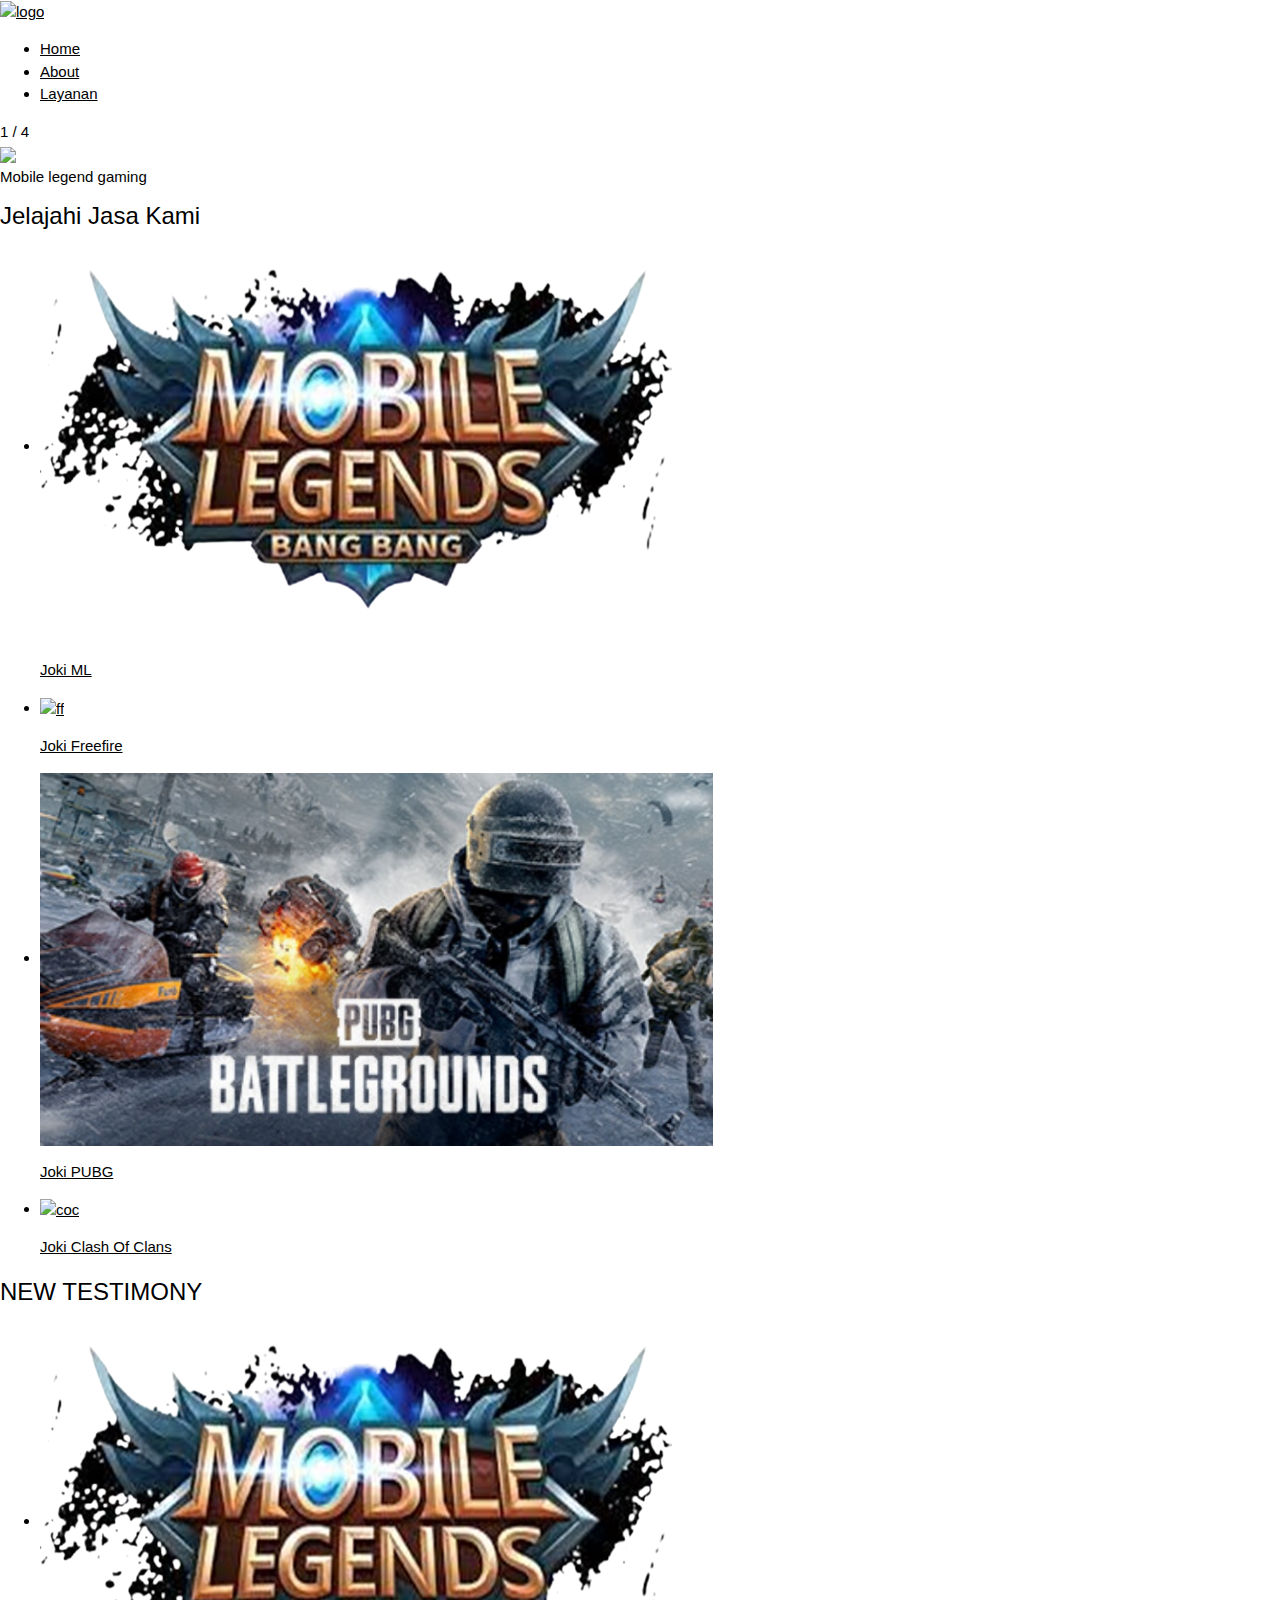
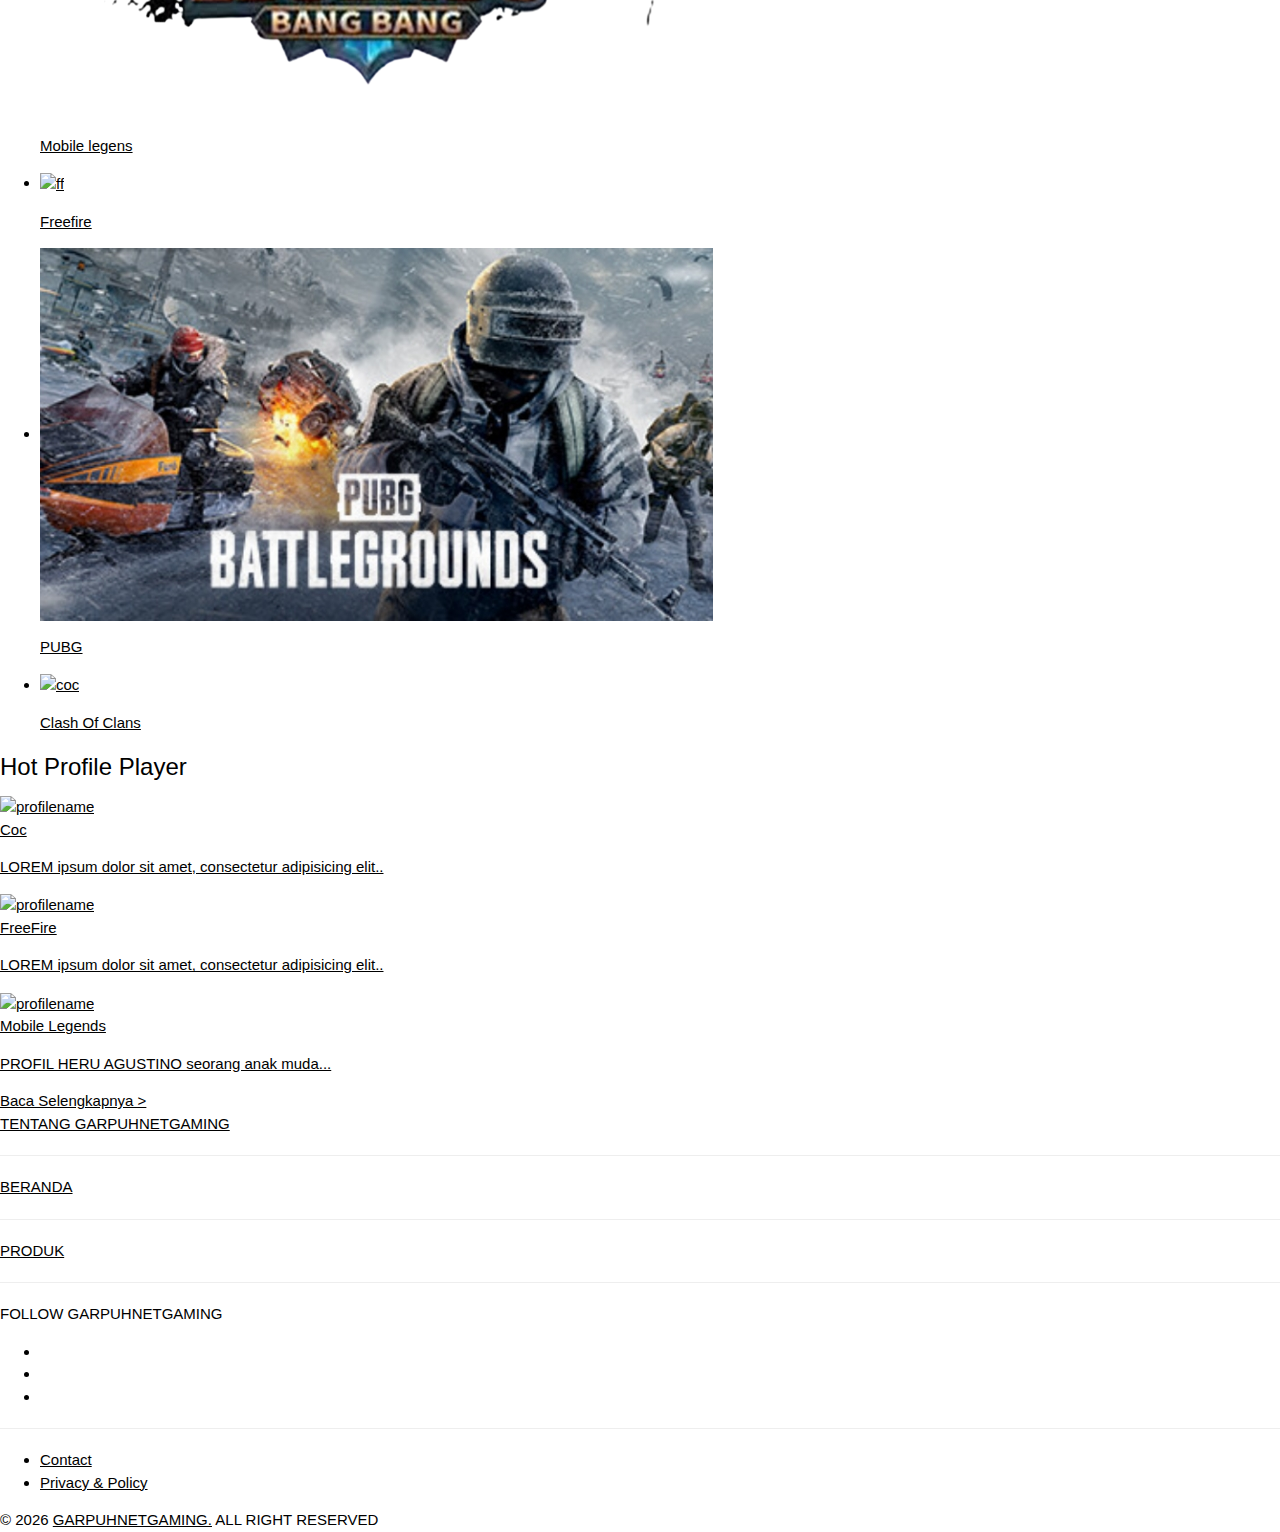
==== index.html @ 6a18029b "Update index.html" ====
<!DOCTYPE html>
<html lang="en">
<head>
  <meta charset="UTF-8">
  <meta name="viewport" content="width=device-width, initial-scale=1.0">
  <meta http-equiv="X-UA-Compatible" content="ie=edge">
  <meta content='#111' name='theme-color'/>
  <meta content='#111' name='msapplication-navbutton-color'/>
  <meta content='yes' name='apple-mobile-web-app-capable'/>
  <meta content='#111' name='apple-mobile-web-app-status-bar-style'/>
  <meta name="google-site-verification" content="HCyoBDcN5gYHo4TmjpLdtdwbAotE1yim5FpbirXihgc" />
  <link rel="stylesheet" href="asset/css/style.css">
  <link rel="shortcut icon" href="asset/img/fav.png">
  <link rel="stylesheet" href="https://www.w3schools.com/w3css/4/w3.css">
  <title>garpuhnetgaming</title>
</head>
<body>
  
   <div id="header-container">
    <header id="header-wrapper">
      <div class="header">
      <a class="logo" href="index.html?m=1" target="_self">
        <img src="asset/img/logo.png" alt="logo"/>
      </a>
      </div>
      <nav class="navbar">
        <a class="toggler-navbar">
            <div class="hamburger-menu">
                <span></span>
                <span></span>
                <span></span>
            </div>
        </a>
      </nav>
        <div class="clear"></div>
    </header>
  </div>
  <div class="sidebar">
        <ul>
            <li><a href="index.html?m=1" target="_self">Home</a></li>
            <li><a href="about.html?m=1" target="_self">About</a></li>
            <li><a href="layanan.html?m=1" target="_self">Layanan</a></li>
        </ul>
    </div>
    <!-- slideshow awal -->
    <div class="slideshow-container">

<div class="mySlides fade">
  <div class="numbertext">1 / 4</div>
  <img src="asset/img/ml.jpg" style="width:100%">
  <div class="text">Mobile legend gaming</div>
</div>

<div class="mySlides fade">
  <div class="numbertext">2 / 4</div>
  <img src="asset/img/ff.jpg" style="width:100%">
  <div class="text">FriFire Gaming</div>
</div>

<div class="mySlides fade">
  <div class="numbertext">3 / 4</div>
  <img src="asset/img/coc.jpeg" style="width:100%">
  <div class="text">Clas Of Clans Gaming</div>
</div>

<div class="mySlides fade">
  <div class="numbertext">4 / 4</div>
  <img src="asset/img/pubg.jpg" style="width:100%">
  <div class="text">Pubg Mobike Gaming</div>
</div></div>
<div style="text-align:center">
  <span class="dot"></span> 
  <span class="dot"></span> 
  <span class="dot"></span>
  <span class="dot"></span>
</div>
    
  <div id="wrapper">
    <div class="container" id="jasa">
      <div class="row">
        <div class="col">
          <h3 class="jdl">Jelajahi Jasa Kami</h3>
          <!-- Navigation Menu Horizontal Scroll-->
          <div class="ignielHorizontal">
            <ul>
              <li><a href="#" title="ml"><img src="asset/img/ml.png" alt="ml"><p class="title">Joki ML</p></a></li>
              <li><a href="#" title="ff"><img src="asset/img/ff.jpg" alt="ff"><p class="title">Joki Freefire</p></a></li>
              <li><a href="#" title="Subscribe"><img src="asset/img/pubg.jpg" alt="pubg"><p class="title">Joki PUBG</p></a></li>
              <li><a href="#" title="HTML5"><img src="asset/img/coc.jpeg" alt="coc"><p class="title">Joki Clash Of Clans</p></a></li>
              
              </ul>
          </div>
        </div>
      </div>
    </div>
  </div>
  <div class="row" id="testi">
    <div class="col">
      <h3 class="jdl">NEW TESTIMONY</h3>
      <!-- Navigation Menu Horizontal Scroll-->
          <div class="ignielHorizontal">
            <ul>
              <li><a href="#" title="ml"><img src="asset/img/ml.png" alt="ml"><p class="title">Mobile legens</p></a></li>
              <li><a href="#" title="ff"><img src="asset/img/ff.jpg" alt="ff"><p class="title">Freefire</p></a></li>
              <li><a href="#" title="Subscribe"><img src="asset/img/pubg.jpg" alt="pubg"><p class="title">PUBG</p></a></li>
              <li><a href="#" title="HTML5"><img src="asset/img/coc.jpeg" alt="coc"><p class="title">Clash Of Clans</p></a></li>
              
              </ul>
          </div>
    </div>
  </div>
  
  <div class="row">
    <div class="col">
      <div id="wrapper" class="arcsam">
        <h3 class="jdl">Hot Profile Player</h3>
        
        <div class="article">
          <a href="#">
            <img src="asset/img/coc.jpeg" alt="profilename">
            <div class="label">Coc</div>
            <p class="teks1">LOREM ipsum dolor sit amet, consectetur adipisicing elit..</p>
          </a>
        </div>
        <div class="article">
          <a href="#">
            <img src="asset/img/ff.jpg" alt="profilename">
            <div class="label">FreeFire</div>
            <p class="teks1">LOREM ipsum dolor sit amet, consectetur adipisicing elit..</p>
          </a>
        </div>
        <div class="article">
          <a href="profilku-heru.html">
            <img src="asset/img/noimage.webp" alt="profilename">
            <div class="label">Mobile Legends</div>
            <p class="teks1">PROFIL HERU AGUSTINO seorang anak muda...</p>
          </a>
        </div>
        
        <a href="#" class="link">Baca Selengkapnya ></a>
      </div>
    </div>
  </div>
  <div id="footer-container">
   <div class="menufot">
     <div class="afot"></div>
     <div class="fotlink">
       <a href="about.html?m=1">TENTANG GARPUHNETGAMING</a>
       <hr/>
       <a href="index.html?m=1">BERANDA</a>
      <hr/>
      <a href="layanan.html?m=1">PRODUK</a>
      <hr/>
    </div>
    <div class="fotmed">
      <p class="jfot">FOLLOW GARPUHNETGAMING</p>
      <ul>
        <li><a href="#"><iconify-icon icon="ri:facebook-fill"></iconify-icon></a></li>
        <li><a href="#"><iconify-icon icon="uil:instagram"></iconify-icon></a></li>
        <li><a href="#"><iconify-icon icon="teenyicons:twitter-outline"></iconify-icon></a></li>
      </ul>
    </div>
    </div>
    <hr/>
    <footer class="footer">
      <ul>
        <li><a href="contact.html?m=1">Contact</a></li>
        <li><a href="privaci&policy.html?m=1">Privacy & Policy</a></li>
      </ul>
      &copy;&nbsp;<script>document.write(new Date().getFullYear());</script>&nbsp;<a href="index.html?m=1" title="home">GARPUHNETGAMING.</a> ALL RIGHT RESERVED
    </footer>
  </div>
  <script src="https://code.iconify.design/iconify-icon/1.0.5/iconify-icon.min.js"></script>
  <script src="asset/js/script.js"></script>
</body>
</html>
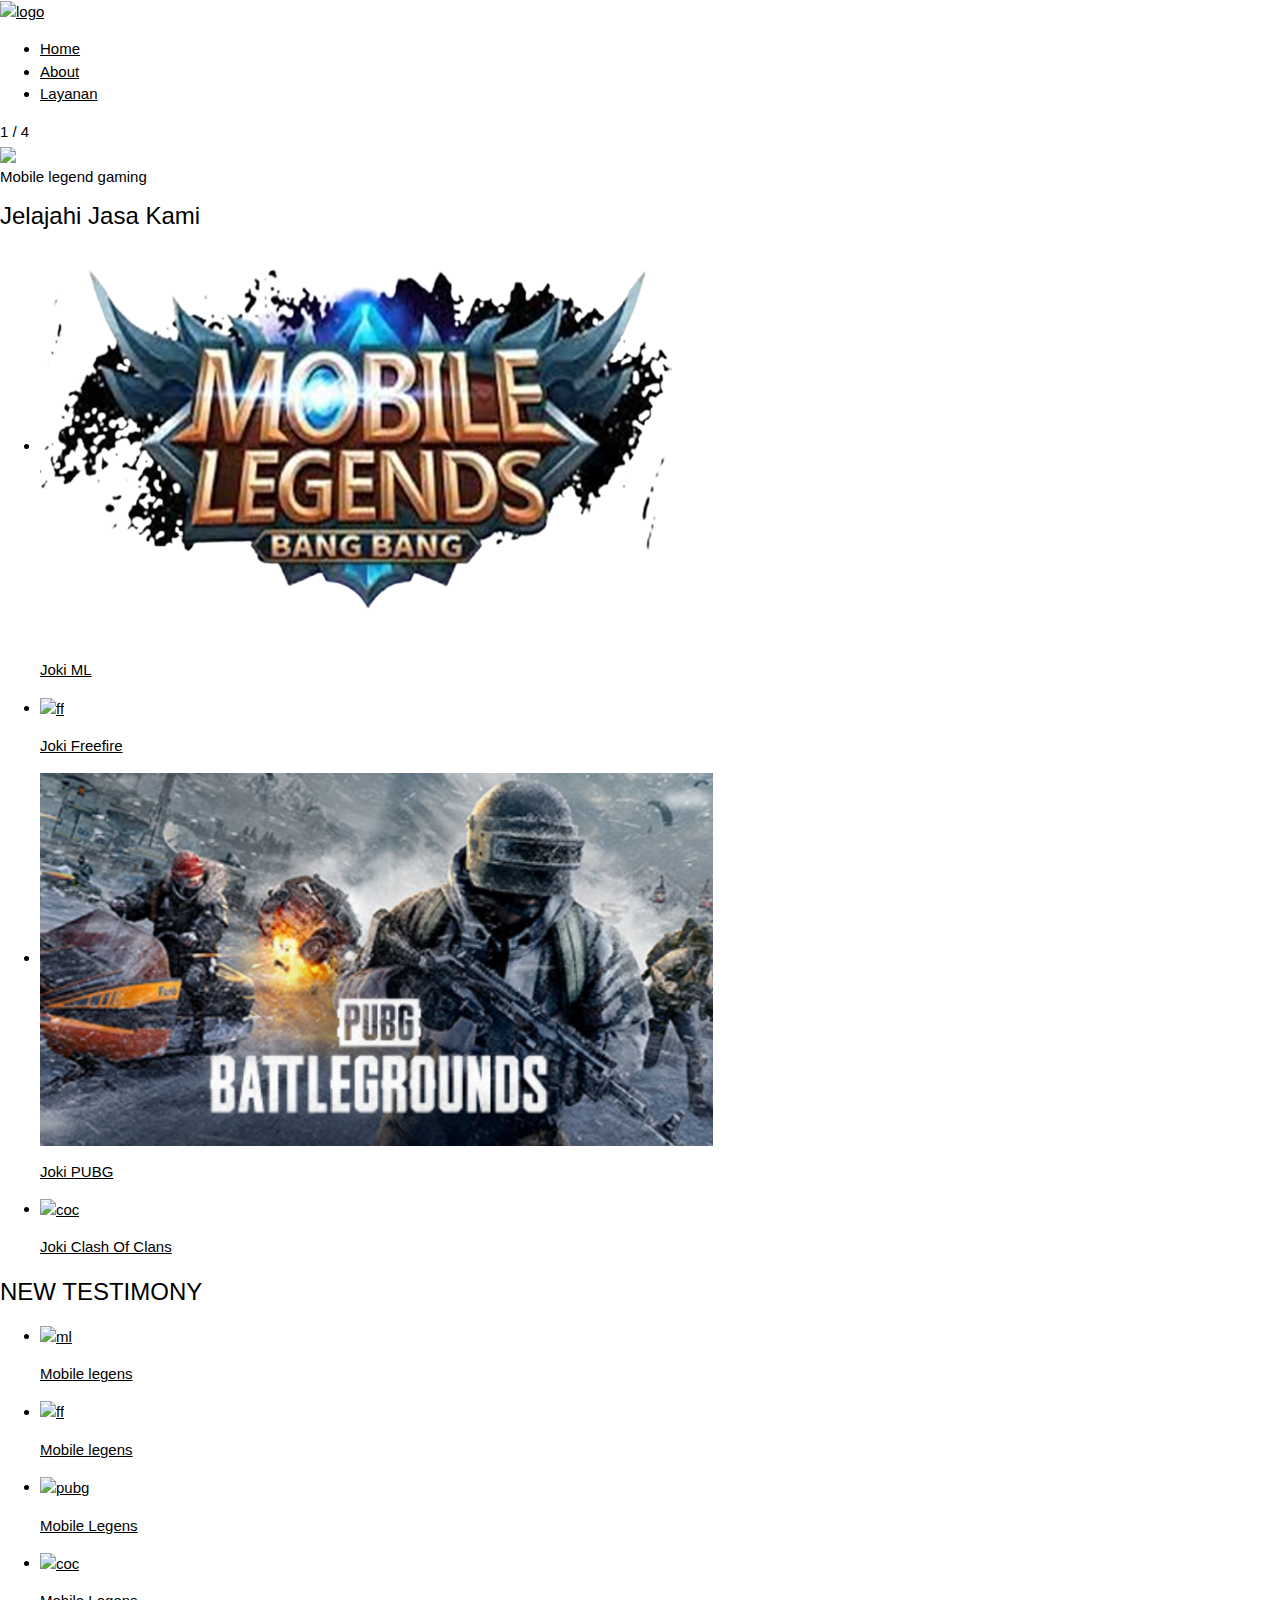
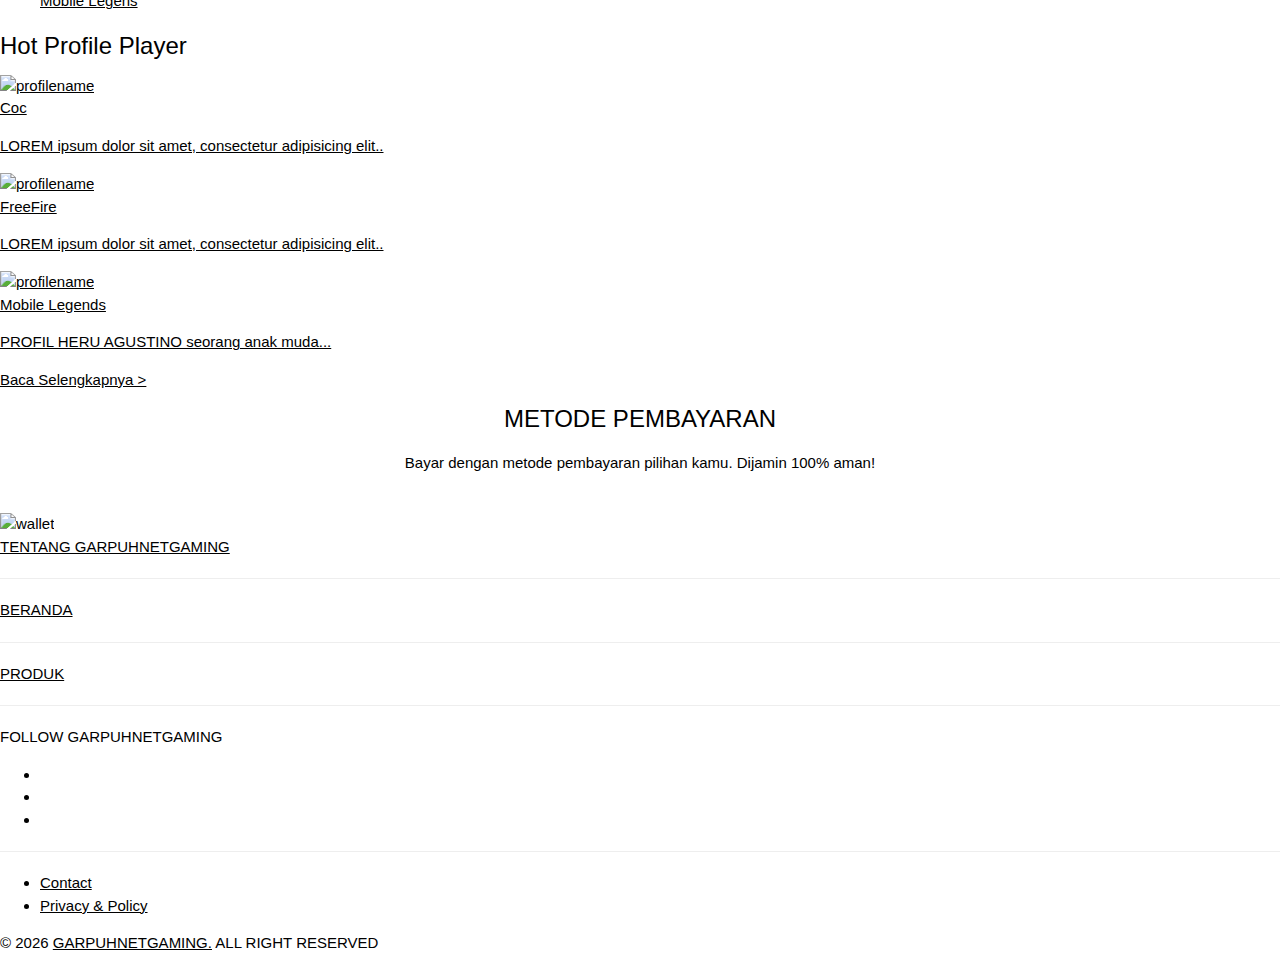
==== commit 1f1ce97e: "Update index.html" ====
--- a/index.html
+++ b/index.html
@@ -8,7 +8,6 @@
   <meta content='#111' name='msapplication-navbutton-color'/>
   <meta content='yes' name='apple-mobile-web-app-capable'/>
   <meta content='#111' name='apple-mobile-web-app-status-bar-style'/>
-  <meta name="google-site-verification" content="HCyoBDcN5gYHo4TmjpLdtdwbAotE1yim5FpbirXihgc" />
   <link rel="stylesheet" href="asset/css/style.css">
   <link rel="shortcut icon" href="asset/img/fav.png">
   <link rel="stylesheet" href="https://www.w3schools.com/w3css/4/w3.css">
@@ -100,10 +99,10 @@
       <!-- Navigation Menu Horizontal Scroll-->
           <div class="ignielHorizontal">
             <ul>
-              <li><a href="#" title="ml"><img src="asset/img/ml.png" alt="ml"><p class="title">Mobile legens</p></a></li>
-              <li><a href="#" title="ff"><img src="asset/img/ff.jpg" alt="ff"><p class="title">Freefire</p></a></li>
-              <li><a href="#" title="Subscribe"><img src="asset/img/pubg.jpg" alt="pubg"><p class="title">PUBG</p></a></li>
-              <li><a href="#" title="HTML5"><img src="asset/img/coc.jpeg" alt="coc"><p class="title">Clash Of Clans</p></a></li>
+              <li><a href="#" title="ml"><img src="asset/img/t.jpg" alt="ml"><p class="title">Mobile legens</p></a></li>
+              <li><a href="#" title="ff"><img src="asset/img/t2.jpg" alt="ff"><p class="title">Mobile legens</p></a></li>
+              <li><a href="#" title="Subscribe"><img src="asset/img/t3.jpg" alt="pubg"><p class="title">Mobile Legens</p></a></li>
+              <li><a href="#" title="HTML5"><img src="asset/img/t4.jpg" alt="coc"><p class="title">Mobile Legens</p></a></li>
               
               </ul>
           </div>
@@ -138,9 +137,18 @@
         </div>
         
         <a href="#" class="link">Baca Selengkapnya ></a>
+        
+        <br/>
+        <div class="payment">
+          <center><h3 class="jdl">METODE PEMBAYARAN</h3>
+          <p>Bayar dengan metode pembayaran pilihan kamu. Dijamin 100% aman!</p><br>
+          </center>
+          <img src="asset/img/wallet.png" alt="wallet">
+        </div>
       </div>
     </div>
   </div>
+  
   <div id="footer-container">
    <div class="menufot">
      <div class="afot"></div>
